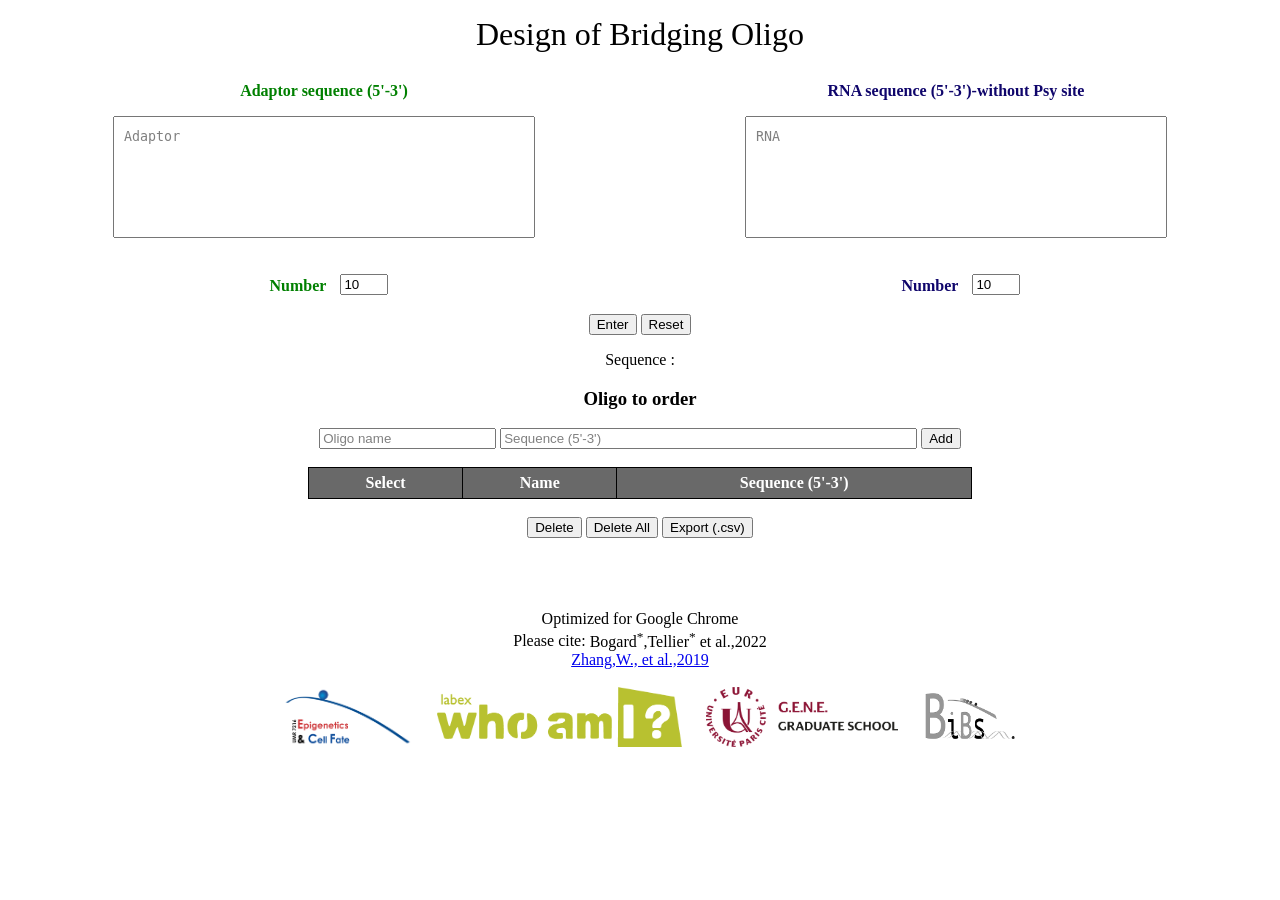
==== index.html @ 9f4c50da "Rename index.html" ====
<!DOCTYPE html>
<html>
<link rel="stylesheet" href="style/style.css" />
<head>
<title>Design of Bridging Oligo</title>
<meta http-equiv="Content-type" content="text/html; charset=utf-8">
</head>


<p align="center"><font size="6"> Design of Bridging Oligo </font></p>
<body >


<form >
  

<section class="container">
    <section class="col1"><label for="name">Adaptor sequence (5'-3')</label> <textarea class="champ" type="textarea" id="name" name="name" style="top" required onkeyup='this.value=this.value.toUpperCase()' onmousemove='this.value=this.value.toUpperCase()' placeholder="Adaptor" pattern="[[A,T,G,C,\s]{1,}" ></textarea> </section>
    <section class="col2"><label for="name1">RNA sequence (5'-3')-without Psy site</label> <textarea class="champ" type="textarea" id="name1" name="name1" style="top" required 
     onmousemove='this.value=this.value.toUpperCase()' onkeyup='this.value=this.value.toUpperCase()' placeholder="RNA" pattern="[A,T,G,C,\s]{1,}" ></textarea></section>
</section>

<br>
<br>
<section class="container"> 
  <section class="col1"><label class="pourvoir" for="number">Number</label> <input  type="number" id="number" value="10" name="number" style="top"  min="0" max="99" required></section>
  <section class="col2"><label class="pourvoir" for="number1">Number</label> <input  type="number" id="number1" value="10" name="number1" style="top"  min="0" max="99" required></section>
</section>



<section class="container2">	

   <p> <input type="button" value="Enter" class="getValue" > <input type="reset" value="Reset" class="rst">  </p> 
    

<p style="text-align&#58; center;"> Sequence : <span class="col2" id="prem_part"></span><span class="col1" id="sec_part"></span></p>


</form>	


<h3 align="center"> Oligo to order </h3>


	<input type="text" id="name_oligo" placeholder="Oligo name"> <input type="text" size="50" id="oligo_seq" placeholder="Sequence (5'-3')" readonly=true>  <input type="button" class="add" value="Add">



    

    <table class="test" id="table2">
            <tr>
                <th>Select</th>
                <th>Name</th>
                <th>Sequence (5'-3')</th>
            </tr>
    
</table>
<button type="button" class="delete">Delete</button> <button type="button" class="deleteall">Delete All</button>
<button type="button" class="exportcsv">Export (.csv)</button>   
</section>

<section align="center">
<br>

<br>
<br>
<br>
Optimized for Google Chrome <br>

Please cite: <a target="_blank">Bogard<sup>*</sup>,Tellier<sup>*</sup> et al.,2022 </a><br>
<a href="https://www.ncbi.nlm.nih.gov/pmc/articles/PMC6800517/" target="_blank">Zhang,W., et al.,2019</a>  
<br>
<br>


<a href="http://parisepigenetics.com/en/" target="_blank"> <img src="img/logo-EDC_eng.png" alt="" class="support" /></a>
<a target="_blank" href="https://u-paris.fr/who-am-i/"> <img src="img/LOGOWhoamI.png" alt="" class="support" /></a>
<a href="https://eur-gene.u-paris.fr/" target="_blank"> <img src="img/logogene.png" alt="" class="support" /></a>
<a href="https://parisepigenetics.github.io/bibs/" target="_blank"> <img src="img/logo-BIBS_LR.svg.png" alt="" class="support" /></a>
</section>
<script src="fct/jquery.js"></script>
<script src="fct/fonction.js"></script>
</body>
</html>
---- style/style.css ----
.logo {
    align-content: center;
    margin-left: 250px;
    width: 250px;
}

.support {
    align-content: center;
    margin-left: 20px;
    height: 60px;
}


::placeholder {
  color: gray;
}


span.oligo {
    color:  #1E90FF;
}

.container{
    display:flex;
}
.col1{
     color: #008000;
    text-align: center;
 width:100%;
}
.col2{
    color:  #0f056b;
    text-align: center;
  width:100%;
}

.champ {
    resize: none;
    padding :10px;
    height: 100px;
    width: 400px;
}


.container2{
    text-align: center;
    margin-right: 300px;
    margin-left: 300px;
}

textarea:invalid {
    color : red;
}


table {
    margin: 18px 0;
    width: 100%;
    border-collapse: collapse;
}
table th,
table td {
    text-align: center;
    padding: 6px;
}

th {
    background-color: #696969;
    color: #fff;
    border: 1px solid #000;

}

table,
td {
    border: 1px solid #000;
}




label,
textarea {
    vertical-align: top;
    padding: 10px;
    max-width: 100%;
    line-height: 1.5;

}

.pourvoir{
    font-weight: bold;
    display: inline;
}

label {
    font-weight: bold;
    display: block;
    margin-bottom: 3px;
}
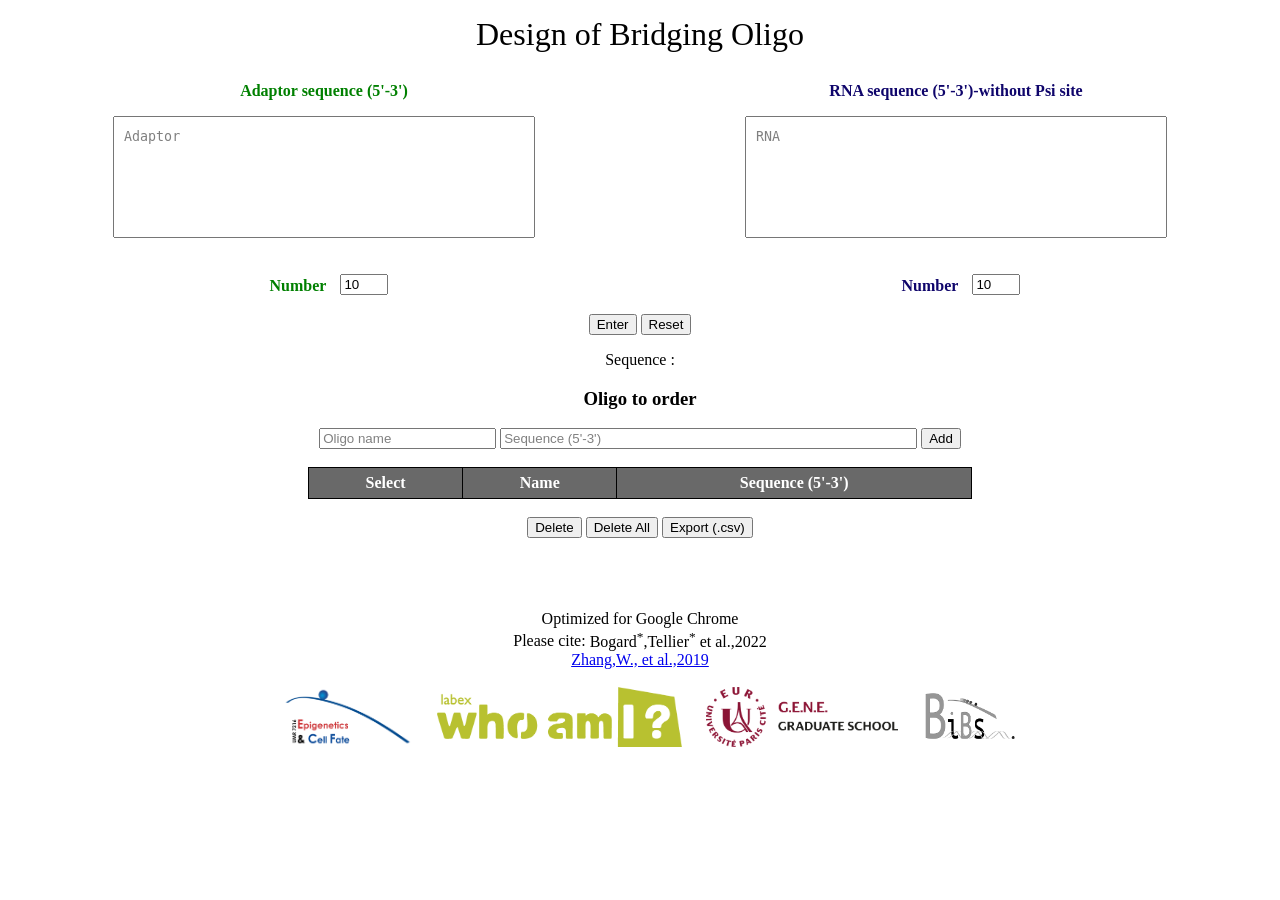
==== commit cb517854: "Update index.html" ====
--- a/index.html
+++ b/index.html
@@ -16,7 +16,7 @@
 
 <section class="container">
     <section class="col1"><label for="name">Adaptor sequence (5'-3')</label> <textarea class="champ" type="textarea" id="name" name="name" style="top" required onkeyup='this.value=this.value.toUpperCase()' onmousemove='this.value=this.value.toUpperCase()' placeholder="Adaptor" pattern="[[A,T,G,C,\s]{1,}" ></textarea> </section>
-    <section class="col2"><label for="name1">RNA sequence (5'-3')-without Psy site</label> <textarea class="champ" type="textarea" id="name1" name="name1" style="top" required 
+    <section class="col2"><label for="name1">RNA sequence (5'-3')-without Psi site</label> <textarea class="champ" type="textarea" id="name1" name="name1" style="top" required 
      onmousemove='this.value=this.value.toUpperCase()' onkeyup='this.value=this.value.toUpperCase()' placeholder="RNA" pattern="[A,T,G,C,\s]{1,}" ></textarea></section>
 </section>
 
@@ -83,4 +83,4 @@
 <script src="fct/jquery.js"></script>
 <script src="fct/fonction.js"></script>
 </body>
-</html>+</html>
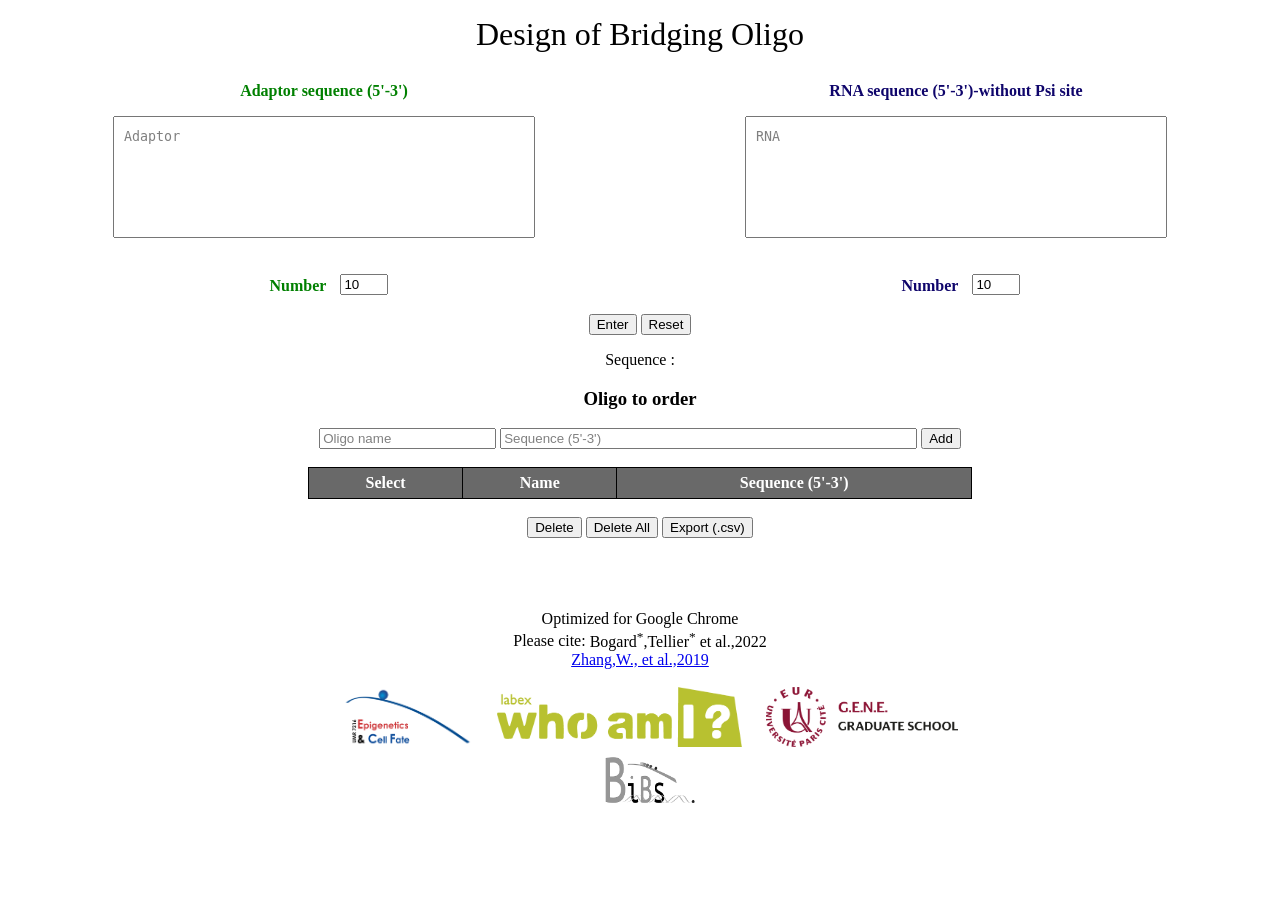
==== commit ce02f69a: "Update index.html" ====
--- a/index.html
+++ b/index.html
@@ -61,7 +61,7 @@
 <button type="button" class="exportcsv">Export (.csv)</button>   
 </section>
 
-<section align="center">
+<section class="container2">
 <br>
 
 <br>
--- a/style/style.css
+++ b/style/style.css
@@ -1,8 +1,3 @@
-.logo {
-    align-content: center;
-    margin-left: 250px;
-    width: 250px;
-}
 
 .support {
     align-content: center;
@@ -97,4 +92,4 @@
     font-weight: bold;
     display: block;
     margin-bottom: 3px;
-}+}
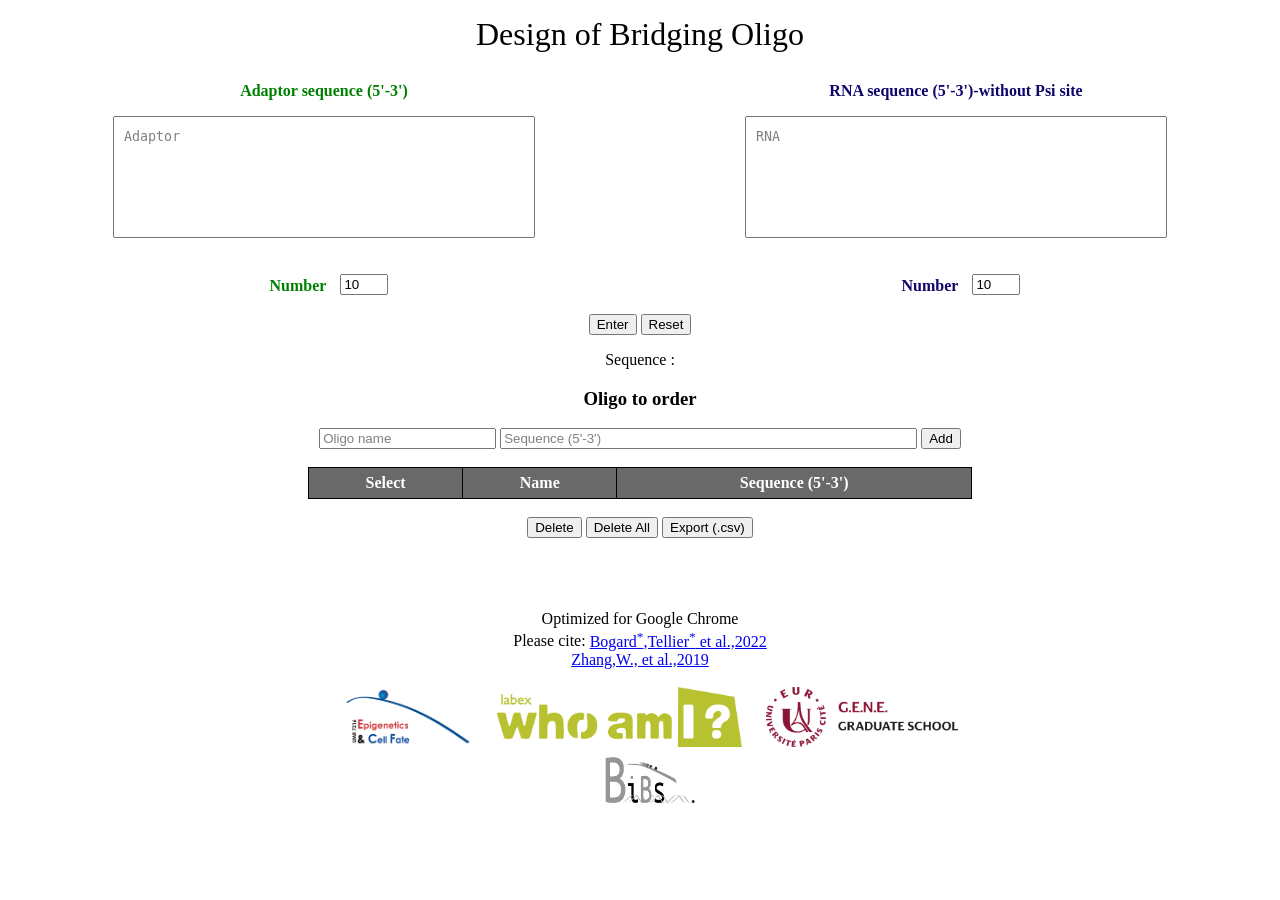
==== commit ac92722c: "Update index.html" ====
--- a/index.html
+++ b/index.html
@@ -69,7 +69,7 @@
 <br>
 Optimized for Google Chrome <br>
 
-Please cite: <a target="_blank">Bogard<sup>*</sup>,Tellier<sup>*</sup> et al.,2022 </a><br>
+Please cite: <a href="https://www.mdpi.com/2311-553X/8/5/63/htm" target="_blank">Bogard<sup>*</sup>,Tellier<sup>*</sup> et al.,2022 </a><br>
 <a href="https://www.ncbi.nlm.nih.gov/pmc/articles/PMC6800517/" target="_blank">Zhang,W., et al.,2019</a>  
 <br>
 <br>
